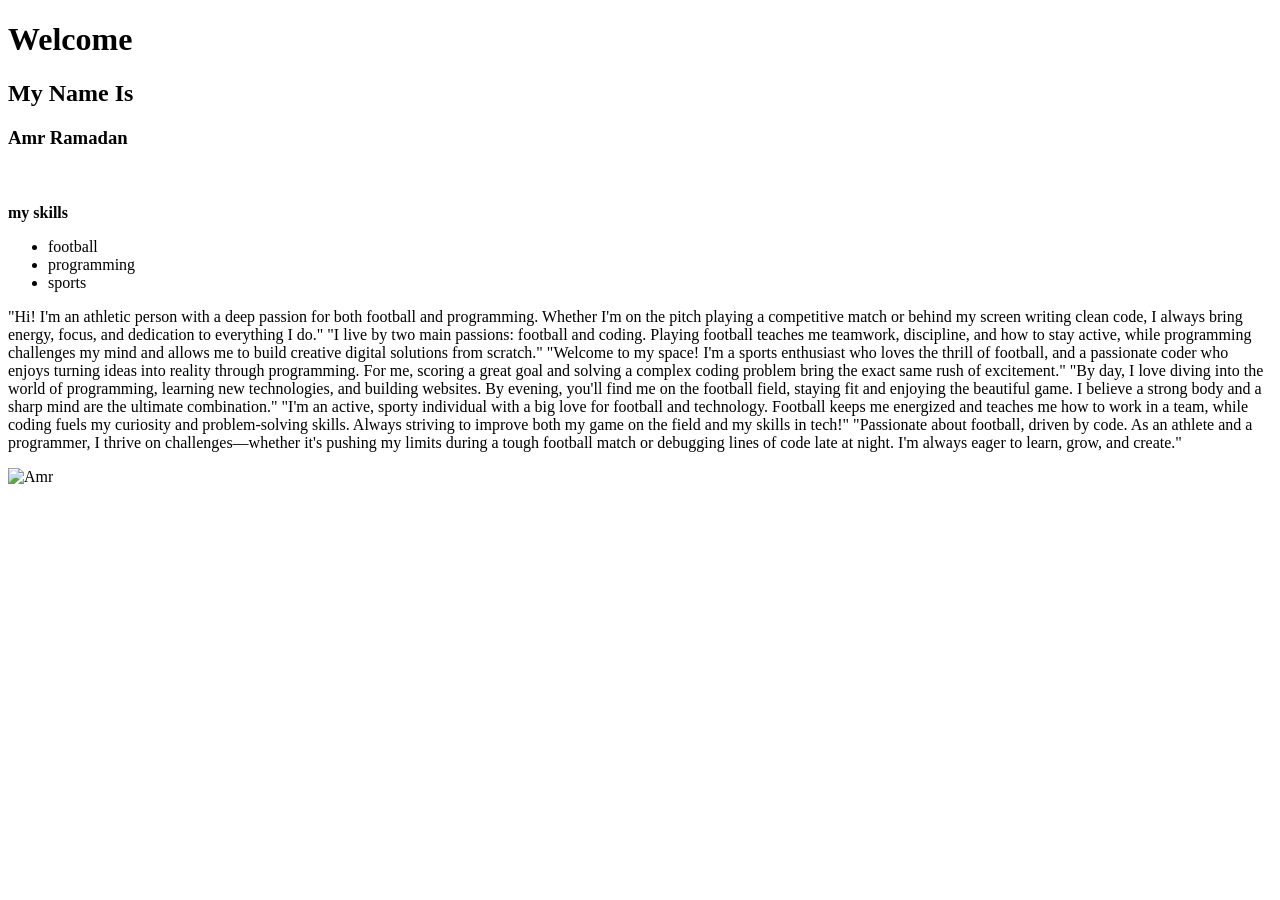
==== index.html @ 51029f6a "Rename amr.html to index.html" ====
<!DOCTYPE html>
<html lang="en">

<head>
    <link rel="stylesheet" href="style.css">
    <meta charset="UTF-8">
    <meta name="viewport" content="width=device-width, initial-scale=1.0">
    <title>Document</title>
</head>

<body>
    <div>
        <h1> Welcome </h1>
        <h2>My Name Is </h2>
        <h3>Amr Ramadan</h3>
        <br><br>
        <b>my skills</b>
        <ul>
            <li>
                football
            </li>
            <li>
                programming
            </li>
            <li>
                sports
            </li>

        </ul>
        <p>
            "Hi! I'm an athletic person with a deep passion for both football and programming. Whether I'm on the pitch
            playing a
            competitive match or behind my screen writing clean code, I always bring energy, focus, and dedication to
            everything I
            do."

            "I live by two main passions: football and coding. Playing football teaches me teamwork, discipline, and how
            to stay
            active, while programming challenges my mind and allows me to build creative digital solutions from
            scratch."

            "Welcome to my space! I'm a sports enthusiast who loves the thrill of football, and a passionate coder who
            enjoys
            turning ideas into reality through programming. For me, scoring a great goal and solving a complex coding
            problem bring
            the exact same rush of excitement."

            "By day, I love diving into the world of programming, learning new technologies, and building websites. By
            evening,
            you'll find me on the football field, staying fit and enjoying the beautiful game. I believe a strong body
            and a sharp
            mind are the ultimate combination."

            "I'm an active, sporty individual with a big love for football and technology. Football keeps me energized
            and teaches
            me how to work in a team, while coding fuels my curiosity and problem-solving skills. Always striving to
            improve both my
            game on the field and my skills in tech!"

            "Passionate about football, driven by code. As an athlete and a programmer, I thrive on challenges—whether
            it's pushing
            my limits during a tough football match or debugging lines of code late at night. I'm always eager to learn,
            grow, and
            create."
        </p>
        <img src="./amr.img.amr.jpeg" alt="Amr" title="Amr" width="500">

    </div>
</body>

</html>
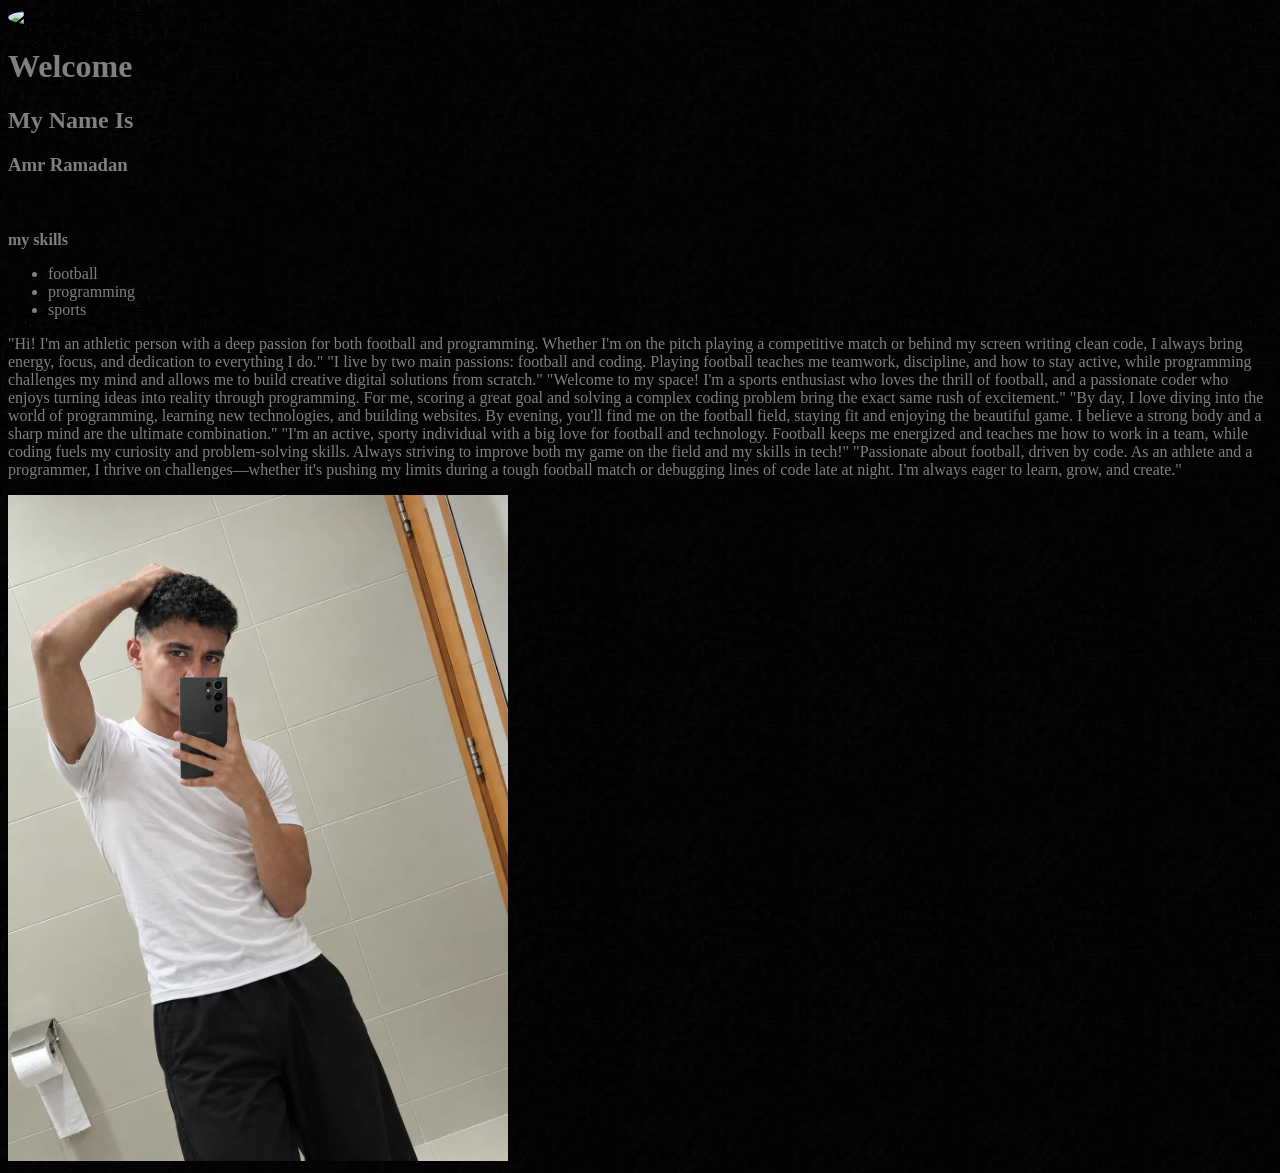
==== commit 3f7beb53: "Add profile image and maintain content structure" ====
--- a/index.html
+++ b/index.html
@@ -2,6 +2,7 @@
 <html lang="en">
 
 <head>
+    <img src="profile.jpg" alt="صورتي الشخصية" width="150" style="border-radius: 50%;">
     <link rel="stylesheet" href="style.css">
     <meta charset="UTF-8">
     <meta name="viewport" content="width=device-width, initial-scale=1.0">
--- a/style.css
+++ b/style.css
@@ -0,0 +1,7 @@
+body {
+    background-image: url(./download.jpg);
+}
+
+div {
+    color: gray;
+}
